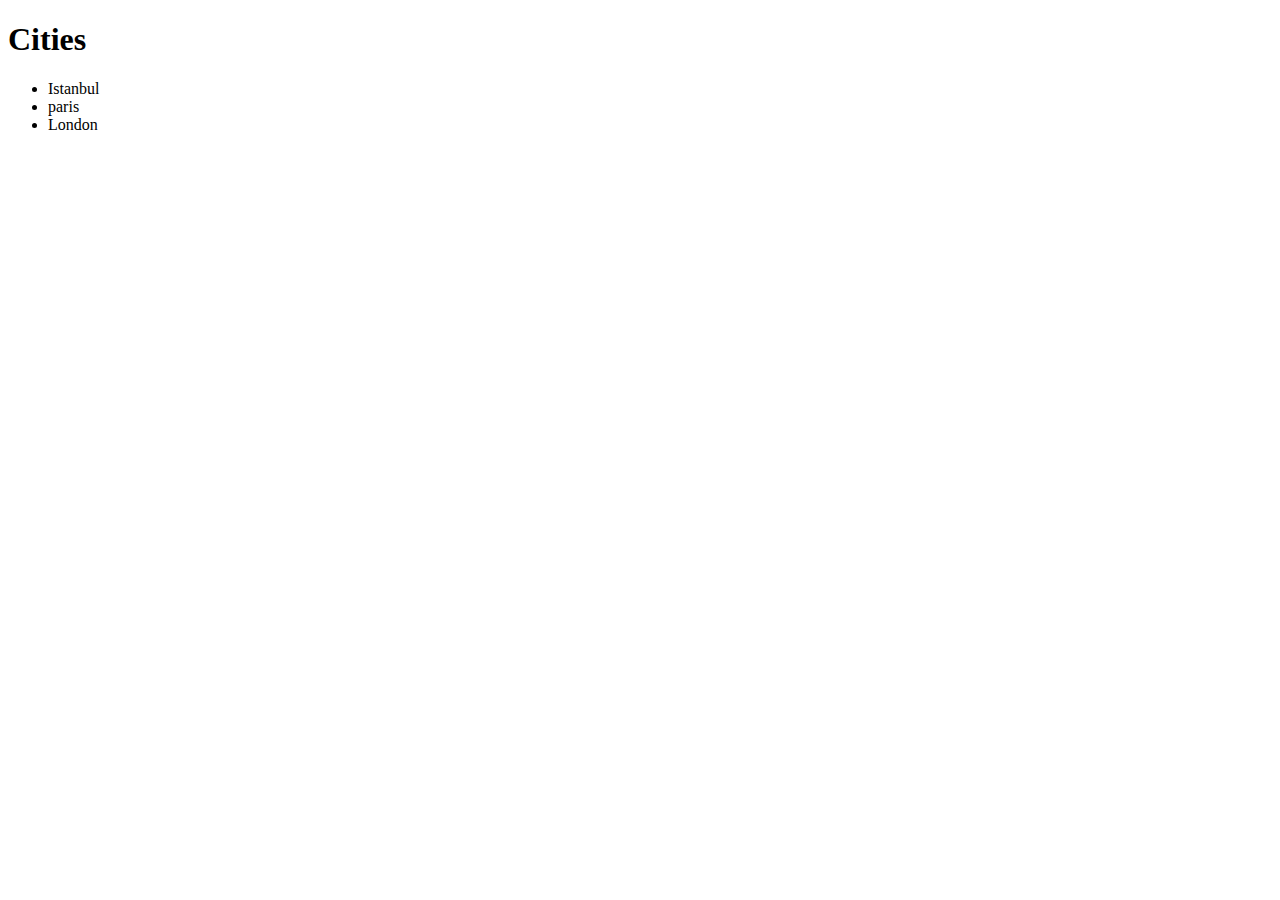
==== Wise110/index.html @ 9149e5cb "first commit" ====
<!DOCTYPE html>
<html lang="en">
<head>
    <meta charset="UTF-8">
    <meta name="viewport" content="width=device-width, initial-scale=1.0">
    <title>Document</title>
</head>
<body>
    <h1>Cities</h1>
    <ul>
        <li>Istanbul</li>
        <li>paris</li>
        <li>London</li>
    </ul>
</body>
</html>
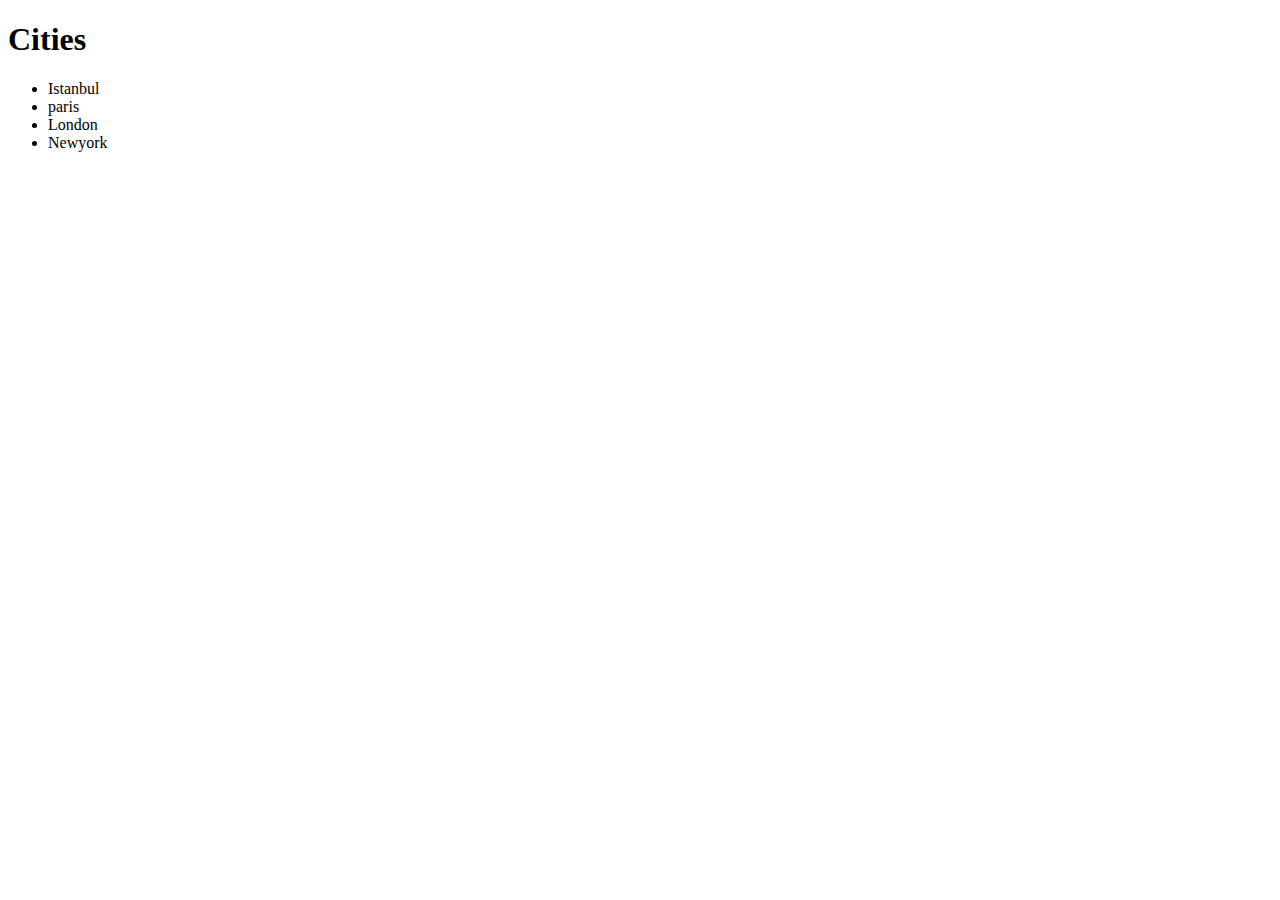
==== commit fec3de96: "Added Newyork" ====
--- a/Wise110/index.html
+++ b/Wise110/index.html
@@ -11,6 +11,7 @@
         <li>Istanbul</li>
         <li>paris</li>
         <li>London</li>
+        <li>Newyork</li>
     </ul>
 </body>
 </html>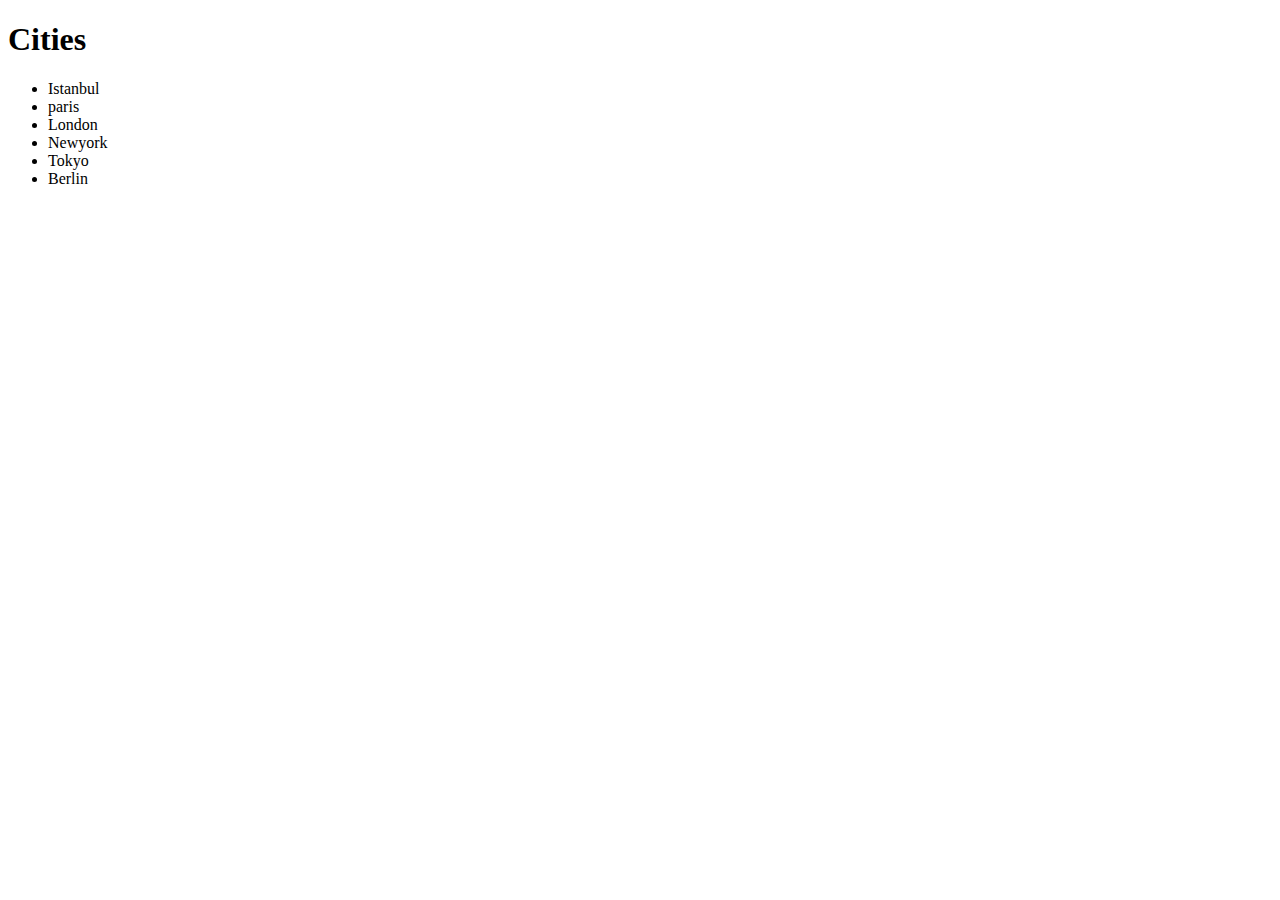
==== commit ed9b0e42: "added 2 more cities" ====
--- a/Wise110/index.html
+++ b/Wise110/index.html
@@ -12,6 +12,8 @@
         <li>paris</li>
         <li>London</li>
         <li>Newyork</li>
+        <li>Tokyo</li>
+        <li>Berlin</li>
     </ul>
 </body>
-</html>+</html> 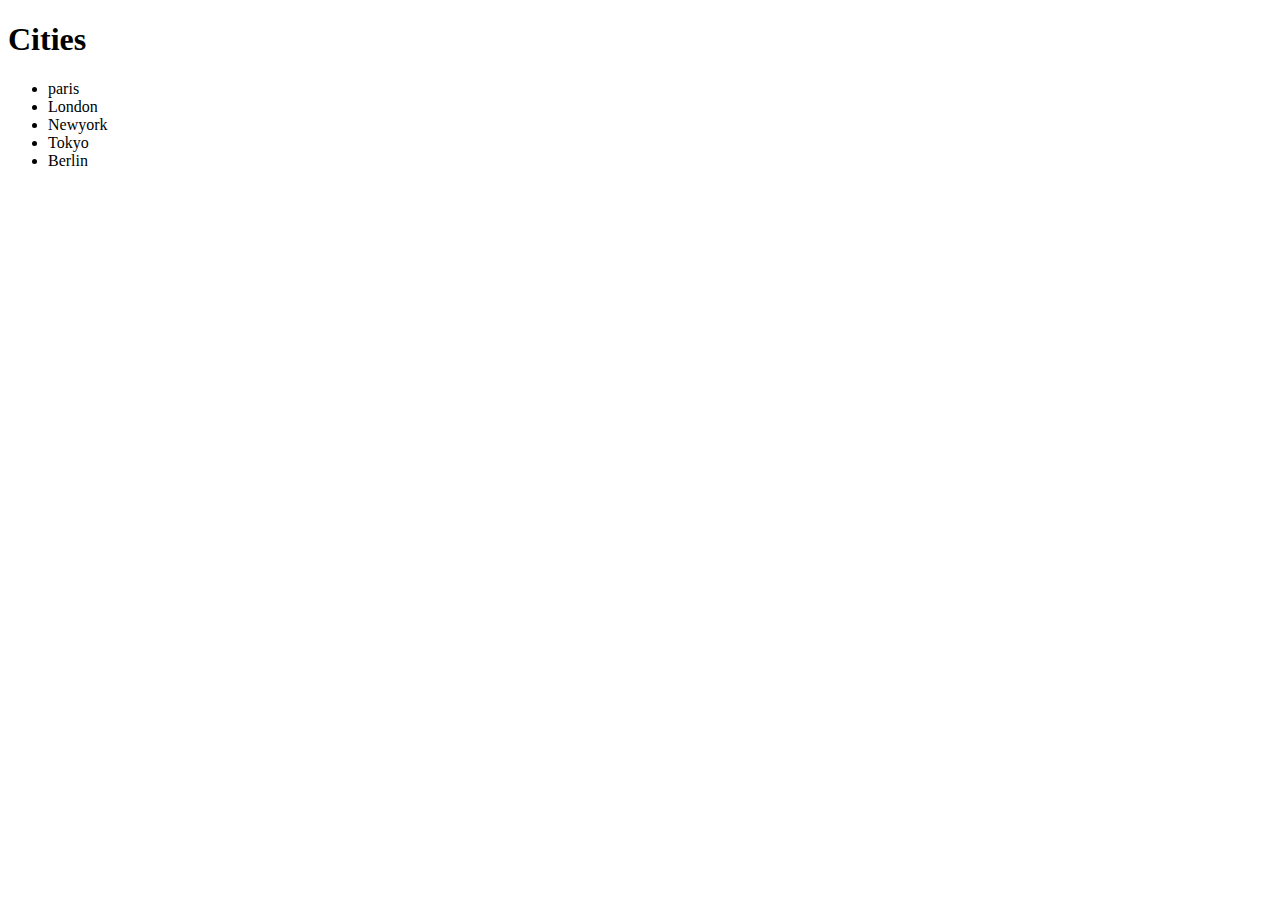
==== commit e1e64304: "city deleted" ====
--- a/Wise110/index.html
+++ b/Wise110/index.html
@@ -8,7 +8,6 @@
 <body>
     <h1>Cities</h1>
     <ul>
-        <li>Istanbul</li>
         <li>paris</li>
         <li>London</li>
         <li>Newyork</li>
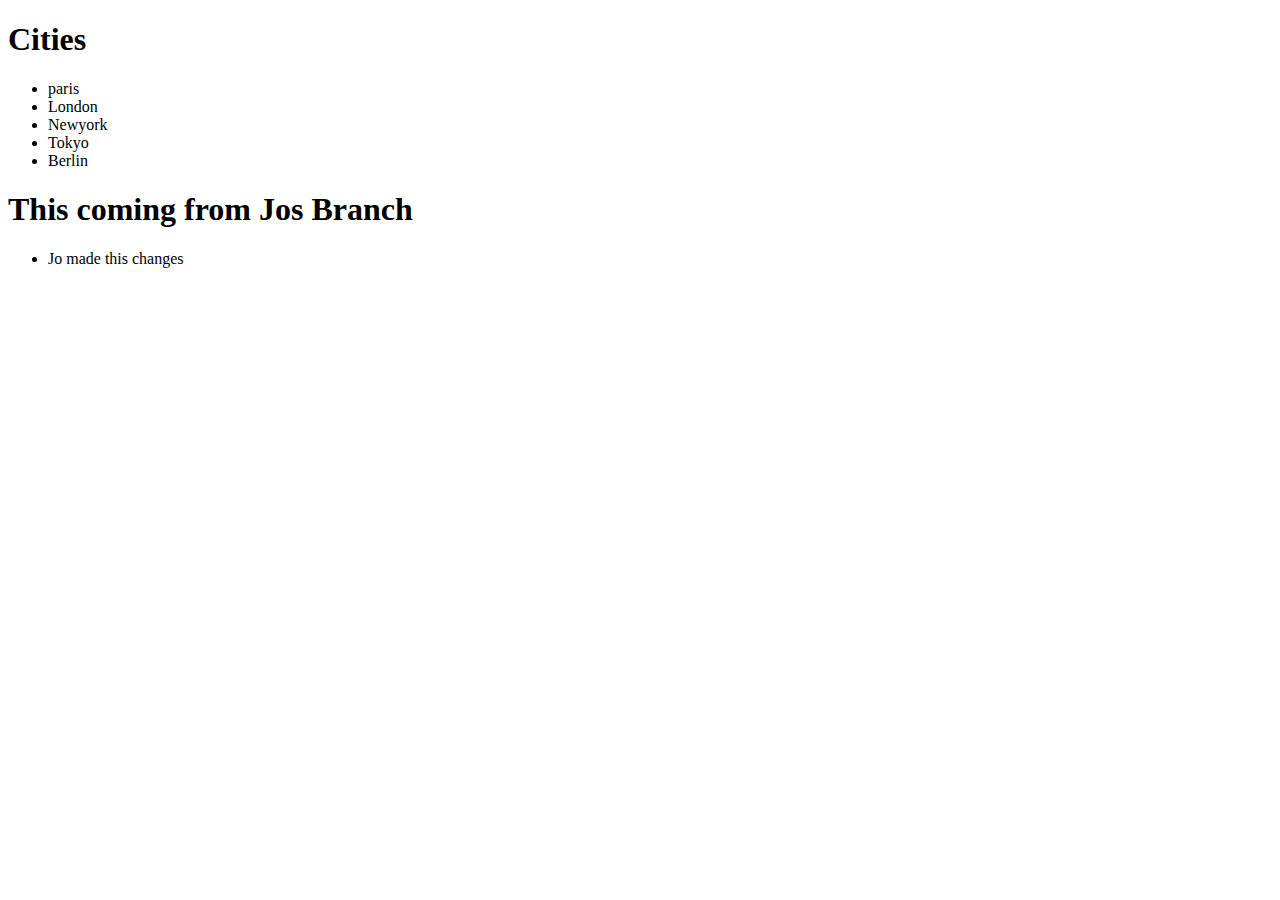
==== commit c2f52bf0: "Jos Branch changes" ====
--- a/Wise110/index.html
+++ b/Wise110/index.html
@@ -14,5 +14,9 @@
         <li>Tokyo</li>
         <li>Berlin</li>
     </ul>
+    <h1>This coming from Jos Branch</h1>
+    <ul>
+        <li>Jo made this changes</li>
+    </ul>
 </body>
 </html> 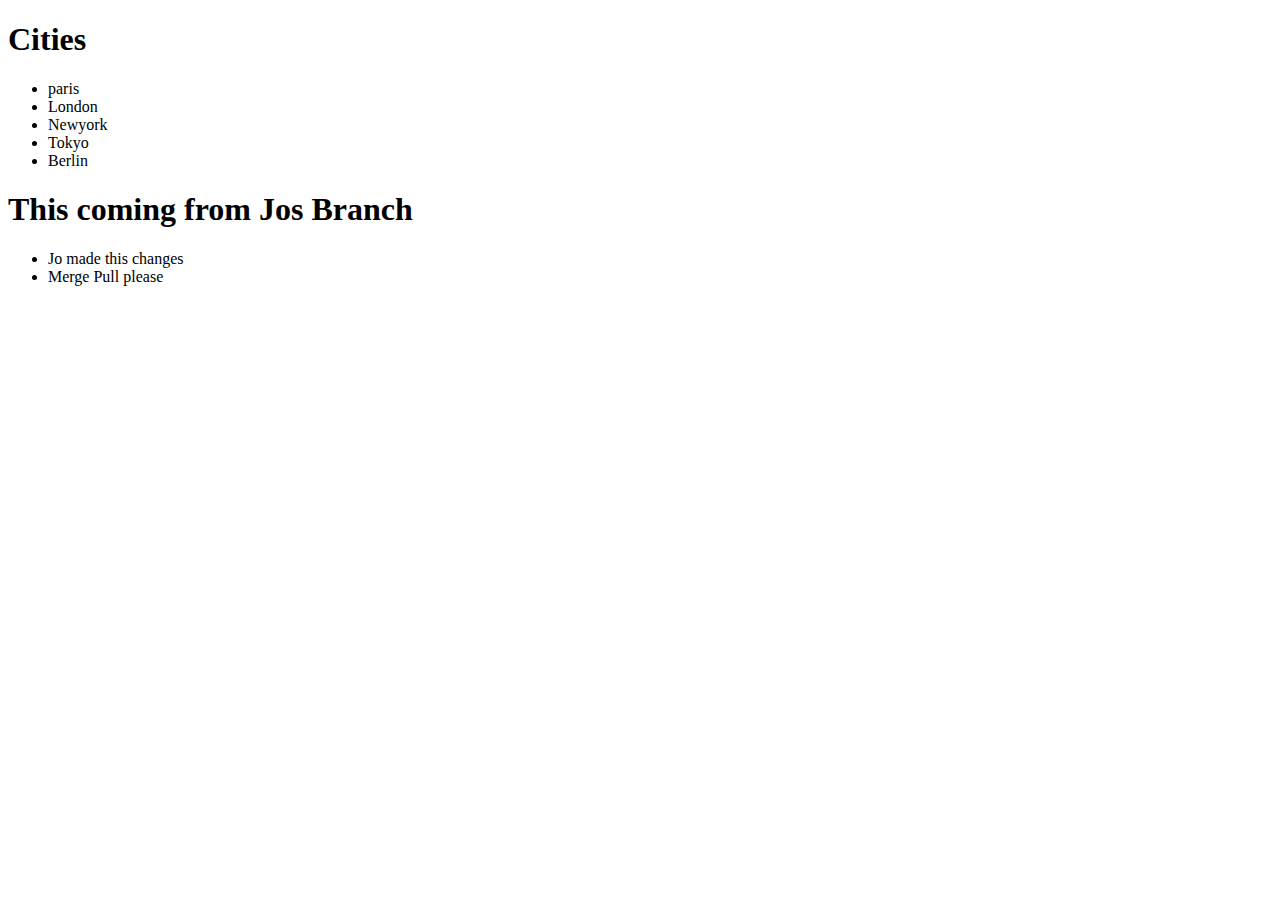
==== commit 37fe4eba: "Pull Request" ====
--- a/Wise110/index.html
+++ b/Wise110/index.html
@@ -17,6 +17,7 @@
     <h1>This coming from Jos Branch</h1>
     <ul>
         <li>Jo made this changes</li>
+        <li>Merge Pull please</li>
     </ul>
 </body>
 </html> 